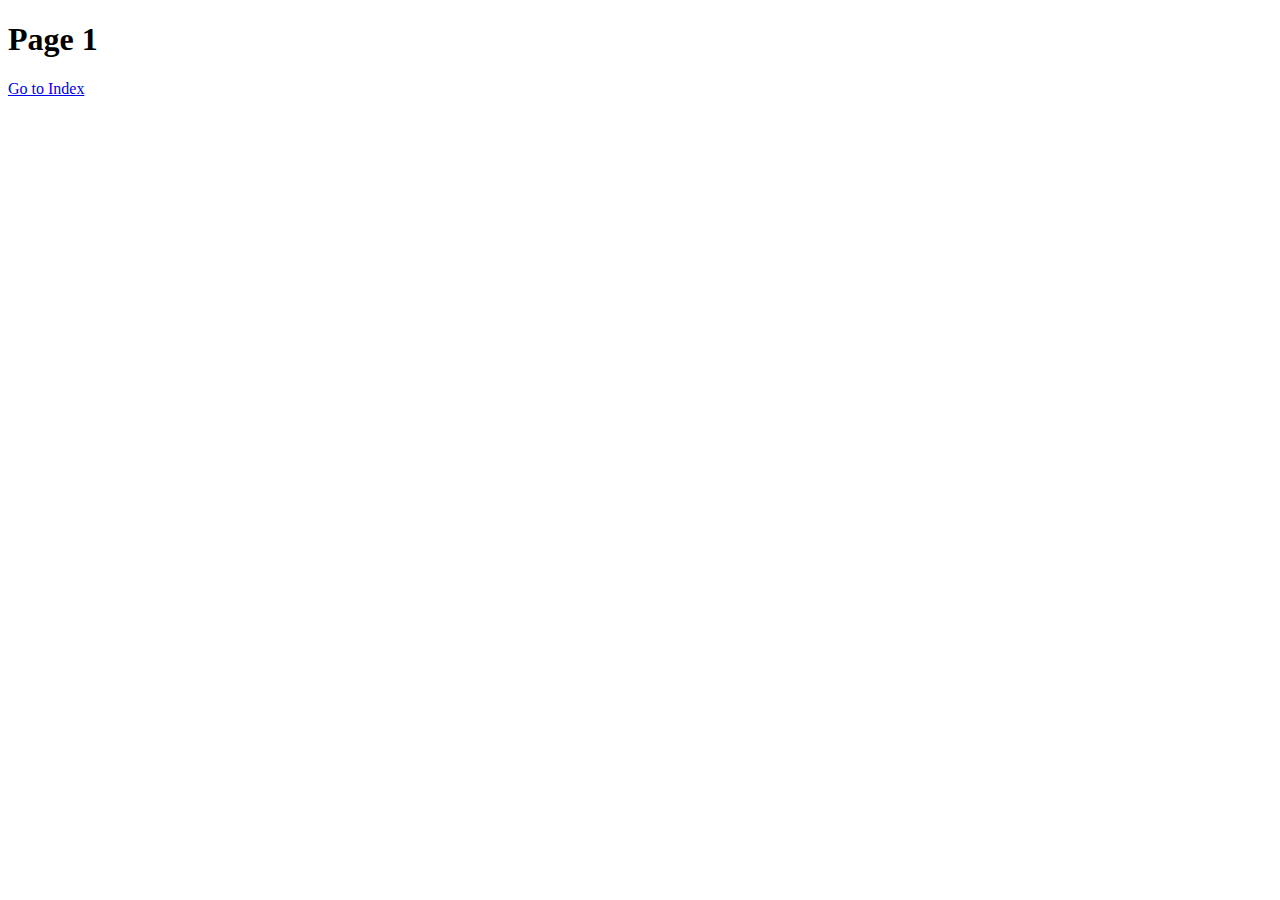
==== pages/page1.html @ 37061617 "Added Pages" ====
<!DOCTYPE html>
<html lang="en">
  <head>
    <meta charset="UTF-8" />
    <meta name="viewport" content="width=device-width, initial-scale=1.0" />
    <meta http-equiv="X-UA-Compatible" content="ie=edge" />
    <title>Static Template 1</title>
  </head>
  <body>
    <h1>Page 1</h1>
    <a href="../index.html">Go to Index</a>
  </body>
</html>
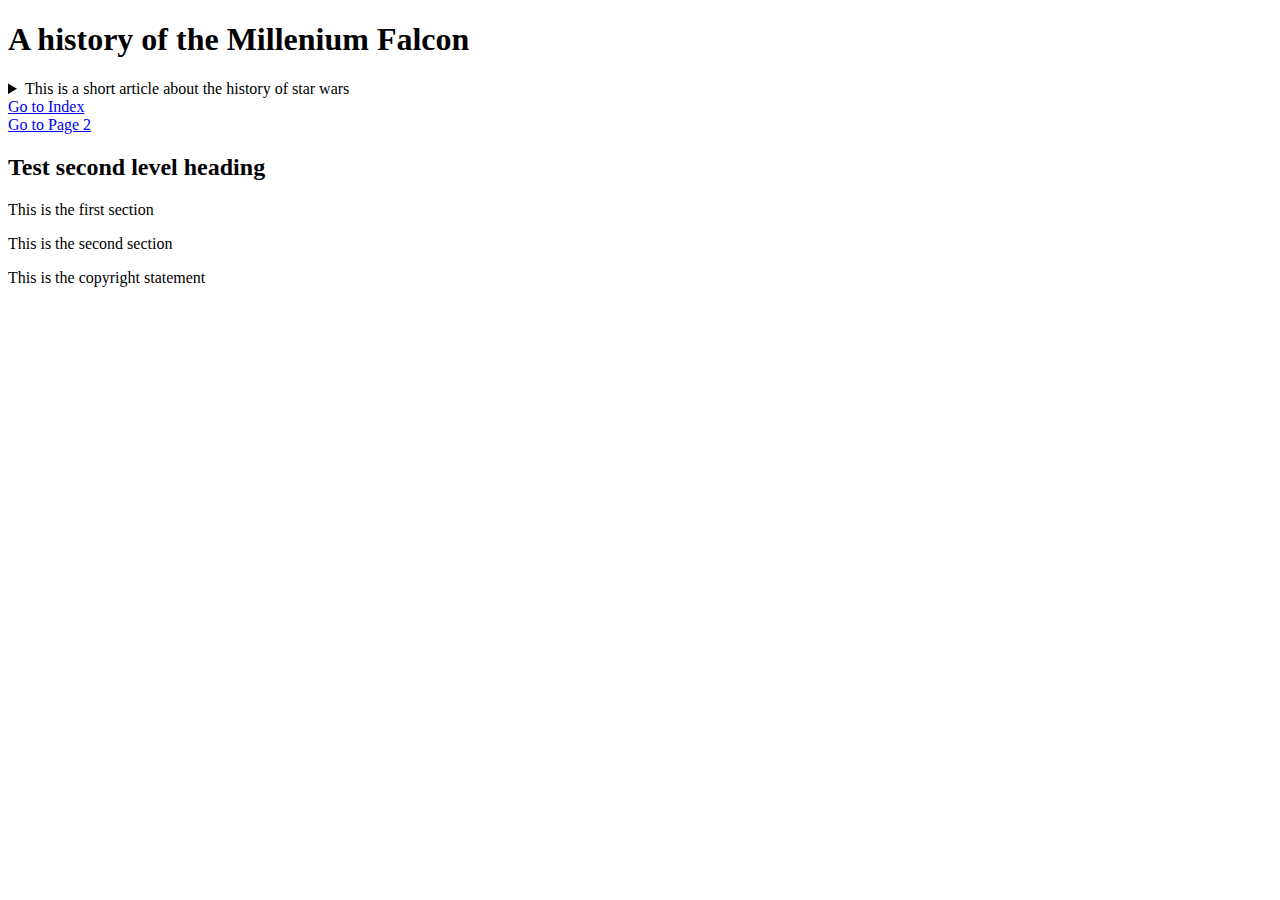
==== commit 02ad5356: "tables" ====
--- a/pages/page1.html
+++ b/pages/page1.html
@@ -7,7 +7,35 @@
     <title>Static Template 1</title>
   </head>
   <body>
-    <h1>Page 1</h1>
-    <a href="../index.html">Go to Index</a>
+    <header>
+      <h1>A history of the Millenium Falcon</h1>
+      <details>
+        <summary>
+          This is a short article about the history of star wars
+        </summary>
+        <p>Test details</p>
+      </details>
+    </header>
+
+    <nav>
+      <a href="../index.html">Go to Index</a><br />
+      <a href="page2.html">Go to Page 2</a>
+    </nav>
+
+    <main>
+      <h2>Test second level heading</h2>
+      <article>
+        <section>
+          <p>This is the first section</p>
+        </section>
+        <section>
+          <p>This is the second section</p>
+        </section>
+      </article>
+    </main>
+
+    <footer>
+      This is the copyright statement
+    </footer>
   </body>
 </html>
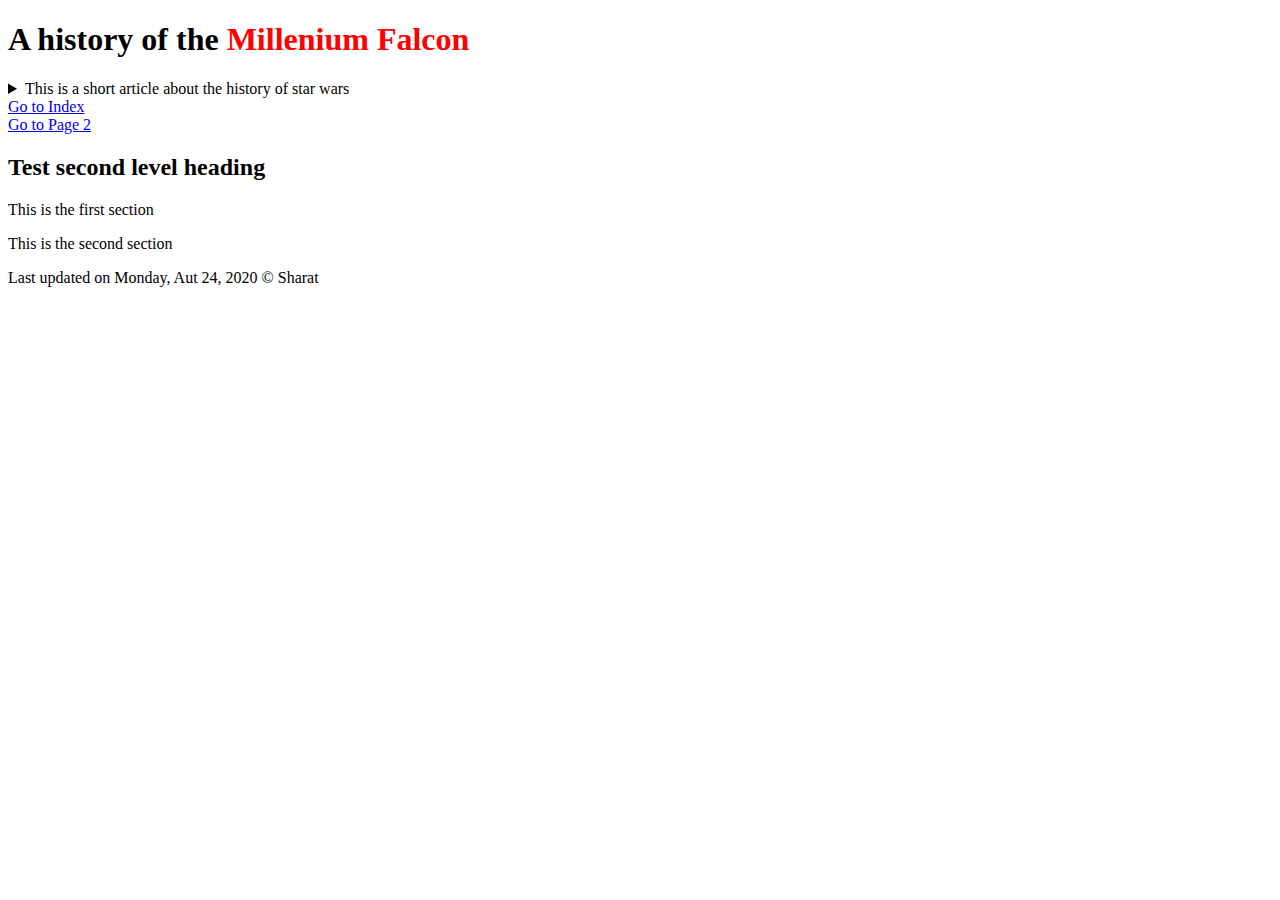
==== commit ad14f84d: "styles" ====
--- a/pages/page1.html
+++ b/pages/page1.html
@@ -5,10 +5,11 @@
     <meta name="viewport" content="width=device-width, initial-scale=1.0" />
     <meta http-equiv="X-UA-Compatible" content="ie=edge" />
     <title>Static Template 1</title>
+    <link rel="stylesheet" href="../styes.css" />
   </head>
   <body>
     <header>
-      <h1>A history of the Millenium Falcon</h1>
+      <h1>A history of the <span>Millenium Falcon</span></h1>
       <details>
         <summary>
           This is a short article about the history of star wars
@@ -35,7 +36,7 @@
     </main>
 
     <footer>
-      This is the copyright statement
+      Last updated on Monday, Aut 24, 2020 &copy; Sharat
     </footer>
   </body>
 </html>
--- a/styes.css
+++ b/styes.css
@@ -0,0 +1,5 @@
+span {
+  color: red;
+  font-weight: bold;
+  font-family: 'Segoe UI', Tahoma, Geneva, Verdana, sans-serif'
+}